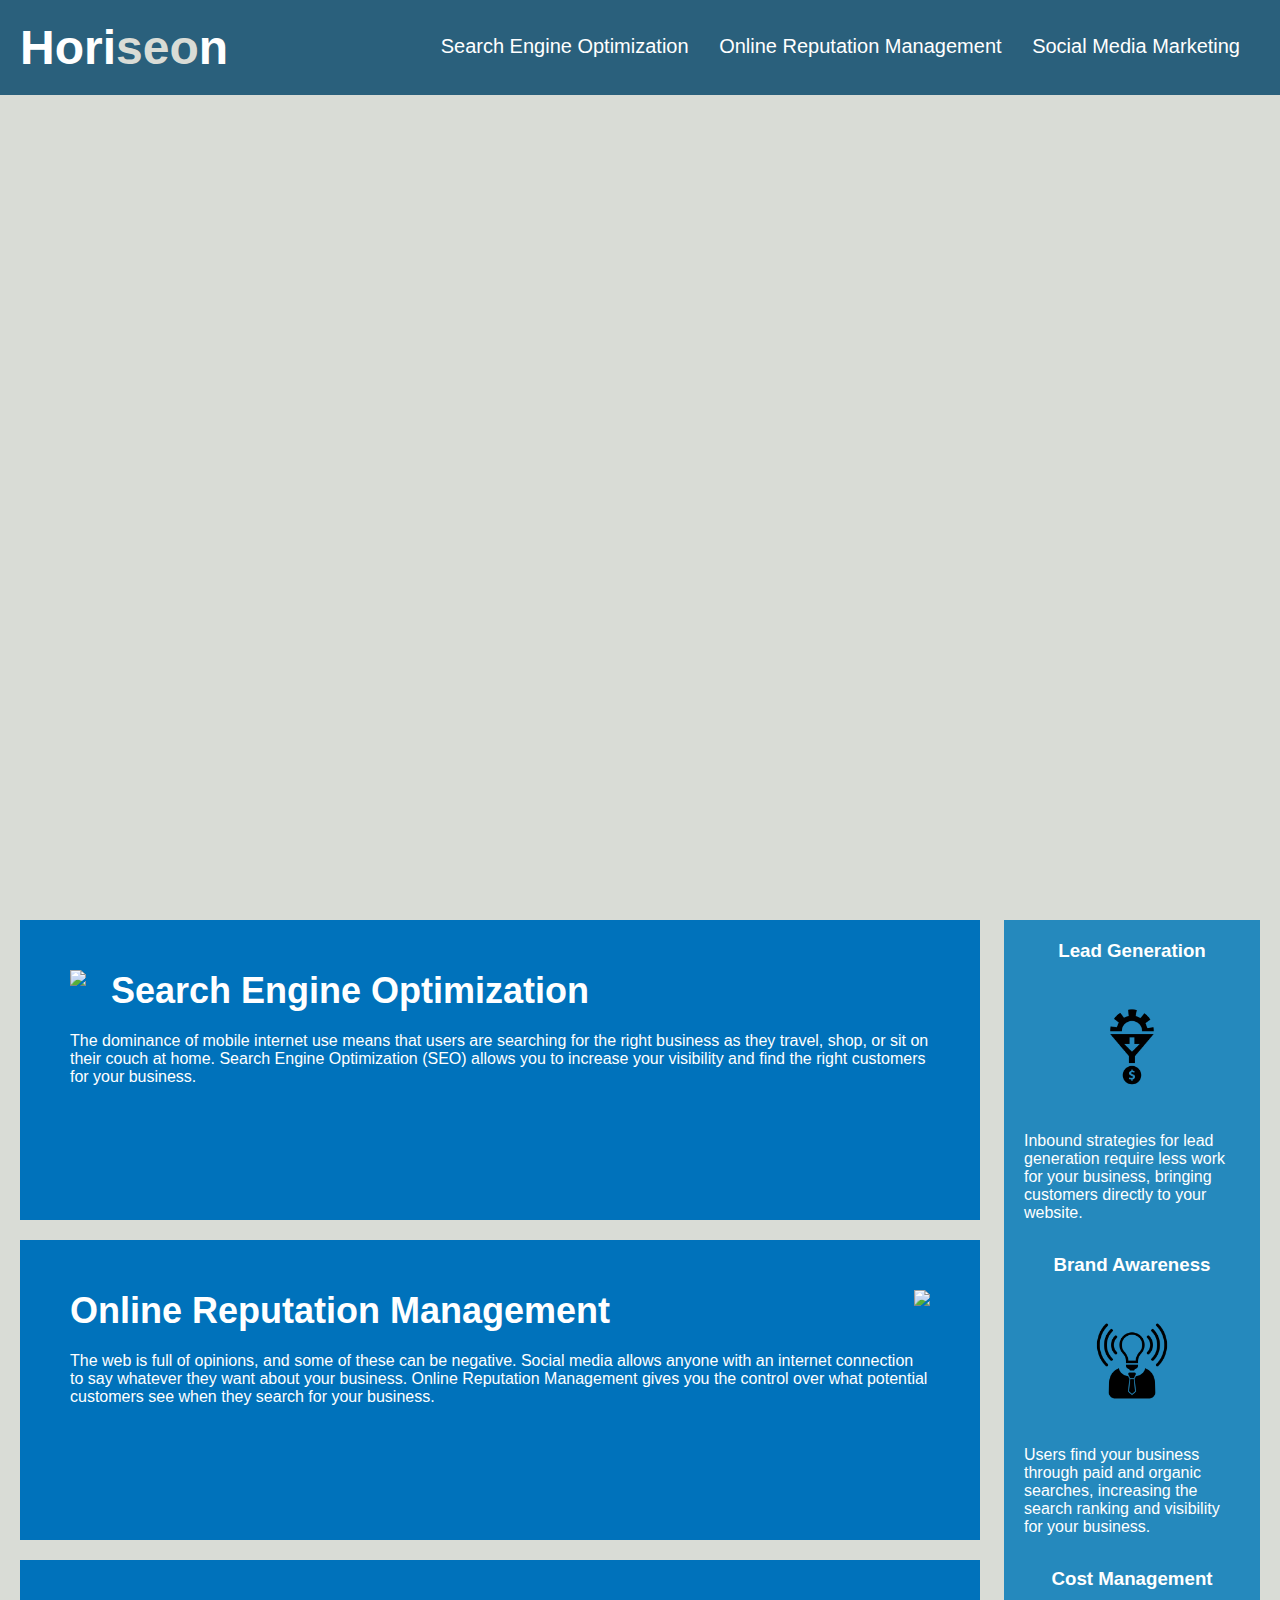
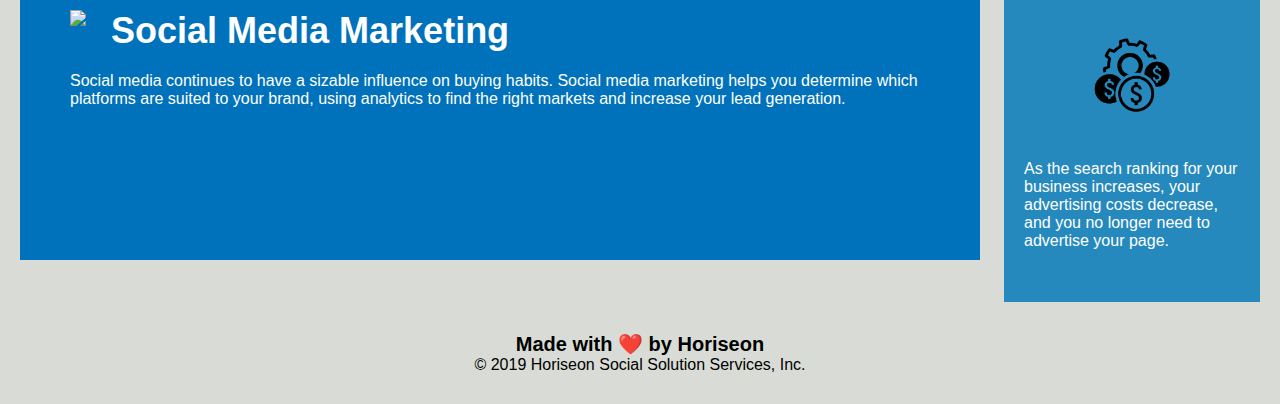
==== Develop/index.html @ f50885b6 "trying" ====
<!DOCTYPE html>
<html lang="en-us">

<head>
    <meta charset="UTF-8" />
    <link rel="stylesheet" href="./assets/css/style.css">
    <title>website</title>
</head>

<body>
    <div class="header">
        <h1>Hori<span class="seo">seo</span>n</h1>
        <div>
            <ul>
                <li>
                    <a href="#search-engine-optimization">Search Engine Optimization</a>
                </li>
                <li>
                    <a href="#online-reputation-management">Online Reputation Management</a>
                </li>
                <li>
                    <a href="#social-media-marketing">Social Media Marketing</a>
                </li>
            </ul>
        </div>
    </div>
    <div class="hero"></div>
    <div class="content">
        <div class="search-engine-optimization">
            <img src="./assets/images/search-engine-optimization.jpg" class="float-left" />
            <h2>Search Engine Optimization</h2>
            <p>
                The dominance of mobile internet use means that users are searching for the right business as they travel, shop, or sit on their couch at home. Search Engine Optimization (SEO) allows you to increase your visibility and find the right customers for your business.
            </p>
        </div>
        <div id="online-reputation-management" class="online-reputation-management">
            <img src="./assets/images/online-reputation-management.jpg" class="float-right" />
            <h2>Online Reputation Management</h2>
            <p>
                The web is full of opinions, and some of these can be negative. Social media allows anyone with an internet connection to say whatever they want about your business. Online Reputation Management gives you the control over what potential customers see when they search for your business.
            </p>
        </div>
        <div id="social-media-marketing" class="social-media-marketing">
            <img src="./assets/images/social-media-marketing.jpg" class="float-left" />
            <h2>Social Media Marketing</h2>
            <p>
                Social media continues to have a sizable influence on buying habits. Social media marketing helps you determine which platforms are suited to your brand, using analytics to find the right markets and increase your lead generation.
            </p>
        </div>
    </div>
    <div class="benefits">
        <div class="benefit-lead">
            <h3>Lead Generation</h3>
            <img src="./assets/images/lead-generation.png" />
            <p>
                Inbound strategies for lead generation require less work for your business, bringing customers directly to your website.
            </p>
        </div>
        <div class="benefit-brand">
            <h3>Brand Awareness</h3>
            <img src="./assets/images/brand-awareness.png" />
            <p>
                Users find your business through paid and organic searches, increasing the search ranking and visibility for your business.
            </p>
        </div>
        <div class="benefit-cost">
            <h3>Cost Management</h3>
            <img src="./assets/images/cost-management.png"></img>
            <p>
                As the search ranking for your business increases, your advertising costs decrease, and you no longer need to advertise your page.
            </p>
        </div>
    </div>
    <div class="footer">
        <h2>Made with ❤️️ by Horiseon</h2>
        <p>
            &copy; 2019 Horiseon Social Solution Services, Inc.
        </p>
    </div>
</body>

</html>
---- Develop/assets/css/style.css ----
* {
    box-sizing: border-box;
    padding: 0;
    margin: 0;
}

body {
    background-color: #d9dcd6;
}

.header {
    padding: 20px;
    font-family: 'Trebuchet MS', 'Lucida Sans Unicode', 'Lucida Grande', 'Lucida Sans', Arial, sans-serif;
    background-color: #2a607c;
    color: #ffffff;
}

.header h1 {
    display: inline-block;
    font-size: 48px;
}

.header h1 .seo {
    color: #d9dcd6;
}

.header div {
    padding-top: 15px;
    margin-right: 20px;
    float: right;
    font-family: 'Gill Sans', 'Gill Sans MT', Calibri, 'Trebuchet MS', sans-serif;
    font-size: 20px;
}

.header div ul {
    list-style-type: none;
}

.header div ul li {
    display: inline-block;
    margin-left: 25px;
}

a {
    color: #ffffff;
    text-decoration: none;
}

p {
    font-size: 16px;
}

.hero {
    height: 800px;
    width: 100%;
    margin-bottom: 25px;
    background-image: url("../images/digital-marketing-meeting.jpg");
    background-size: cover;
    background-position: center;
}

.float-left {
    float: left;
    margin-right: 25px;
}

.float-right {
    float: right;
    margin-left: 25px;
}

.content {
    width: 75%;
    display: inline-block;
    margin-left: 20px;
}

.benefits {
    margin-right: 20px;
    padding: 20px;
    clear: both;
    float: right;
    width: 20%;
    height: 100%;
    font-family: 'Gill Sans', 'Gill Sans MT', Calibri, 'Trebuchet MS', sans-serif;
    background-color: #2589bd;
}

.benefit-lead {
    margin-bottom: 32px;
    color: #ffffff;
}

.benefit-brand {
    margin-bottom: 32px;
    color: #ffffff;
}

.benefit-cost {
    margin-bottom: 32px;
    color: #ffffff;
}

.benefit-lead h3 {
    margin-bottom: 10px;
    text-align: center;
}

.benefit-brand h3 {
    margin-bottom: 10px;
    text-align: center;
}

.benefit-cost h3 {
    margin-bottom: 10px;
    text-align: center;
}

.benefit-lead img {
    display: block;
    margin: 10px auto;
    max-width: 150px;
}

.benefit-brand img {
    display: block;
    margin: 10px auto;
    max-width: 150px;
}

.benefit-cost img {
    display: block;
    margin: 10px auto;
    max-width: 150px;
}

.search-engine-optimization {
    margin-bottom: 20px;
    padding: 50px;
    height: 300px;
    font-family: 'Gill Sans', 'Gill Sans MT', Calibri, 'Trebuchet MS', sans-serif;
    background-color: #0072bb;
    color: #ffffff;
}

.online-reputation-management {
    margin-bottom: 20px;
    padding: 50px;
    height: 300px;
    font-family: 'Gill Sans', 'Gill Sans MT', Calibri, 'Trebuchet MS', sans-serif;
    background-color: #0072bb;
    color: #ffffff;
}

.social-media-marketing {
    margin-bottom: 20px;
    padding: 50px;
    height: 300px;
    font-family: 'Gill Sans', 'Gill Sans MT', Calibri, 'Trebuchet MS', sans-serif;
    background-color: #0072bb;
    color: #ffffff;
}

.search-engine-optimization img {
    max-height: 200px;
}

.online-reputation-management img {
    max-height: 200px;
}

.social-media-marketing img {
    max-height: 200px;
}

.search-engine-optimization h2 {
    margin-bottom: 20px;
    font-size: 36px;
}

.online-reputation-management h2 {
    margin-bottom: 20px;
    font-size: 36px;
}

.social-media-marketing h2 {
    margin-bottom: 20px;
    font-size: 36px;
}

.footer {
    padding: 30px;
    clear: both;
    font-family: 'Trebuchet MS', 'Lucida Sans Unicode', 'Lucida Grande', 'Lucida Sans', Arial, sans-serif;
    text-align: center;
}

.footer h2 {
    font-size: 20px;
}
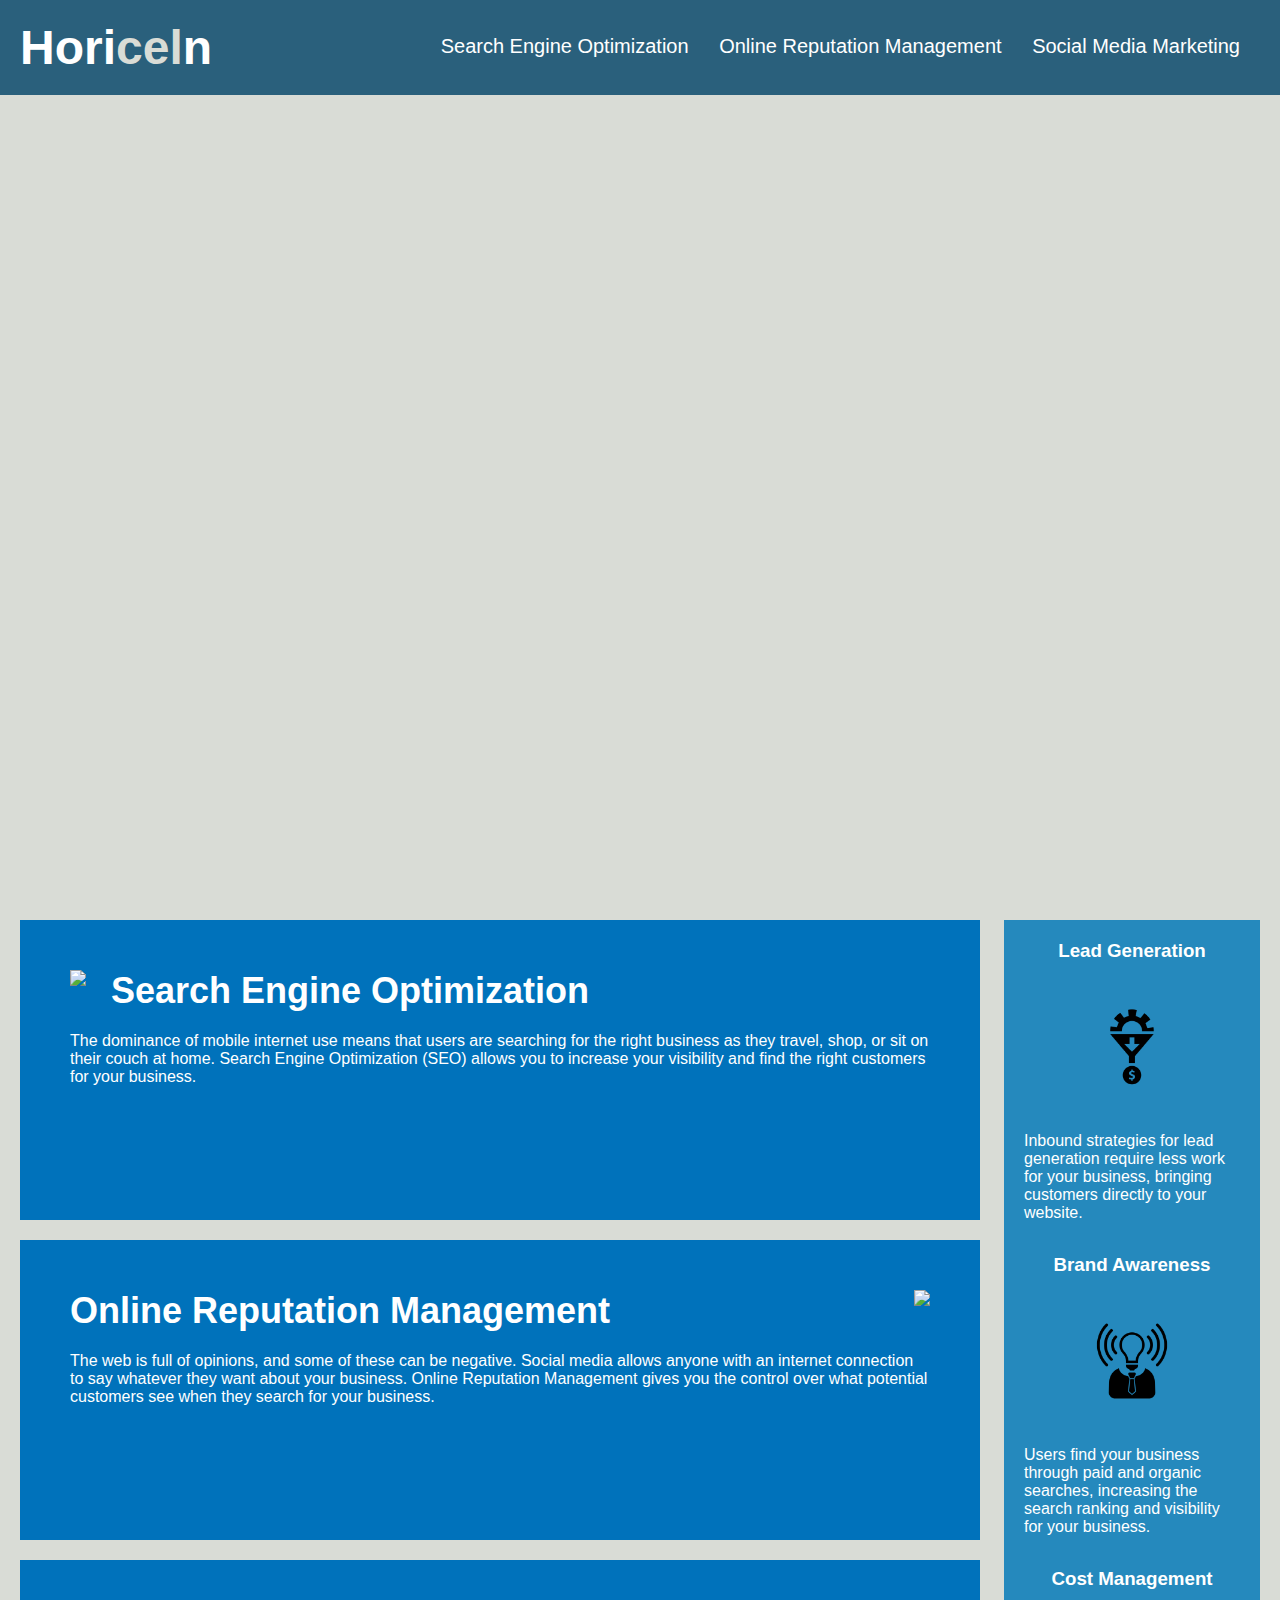
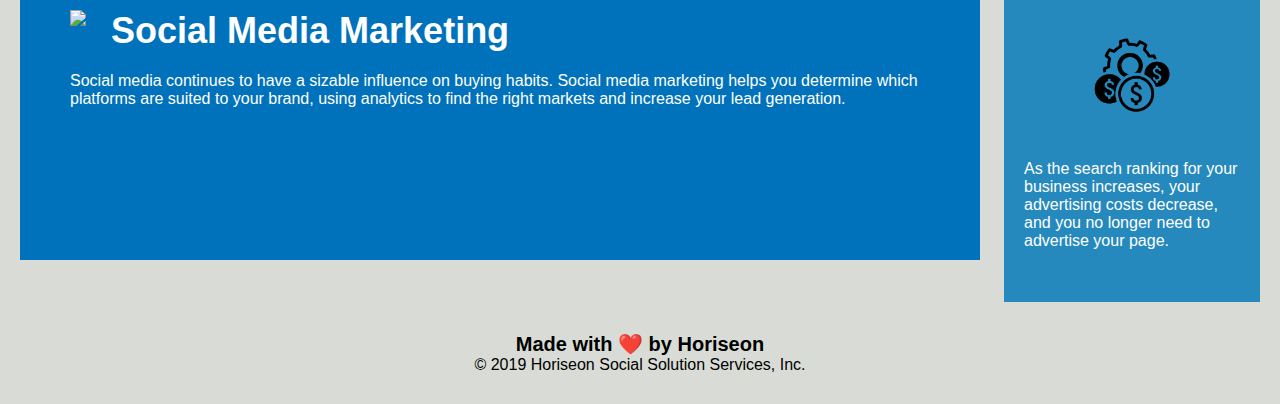
==== commit abaeb8f5: "seo to cel" ====
--- a/Develop/index.html
+++ b/Develop/index.html
@@ -9,7 +9,7 @@
 
 <body>
     <div class="header">
-        <h1>Hori<span class="seo">seo</span>n</h1>
+        <h1>Hori<span class="seo">cel</span>n</h1>
         <div>
             <ul>
                 <li>
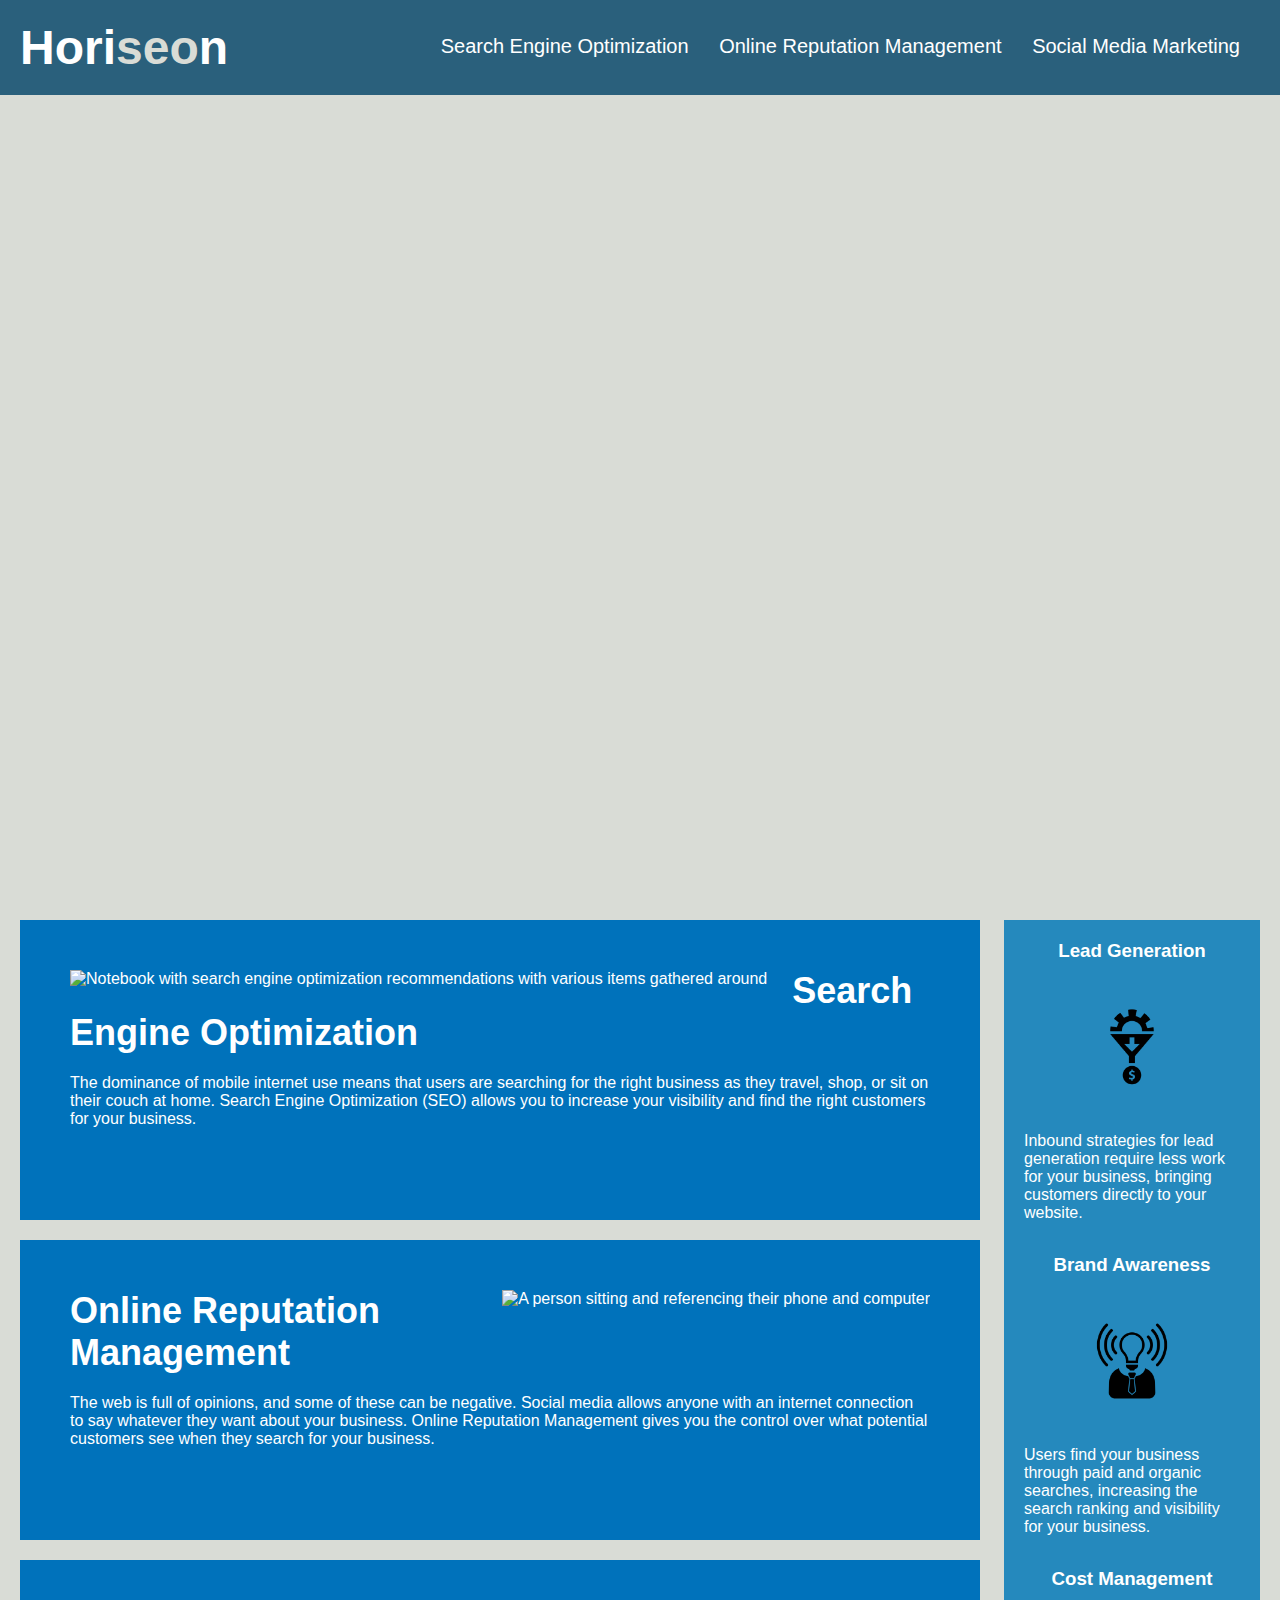
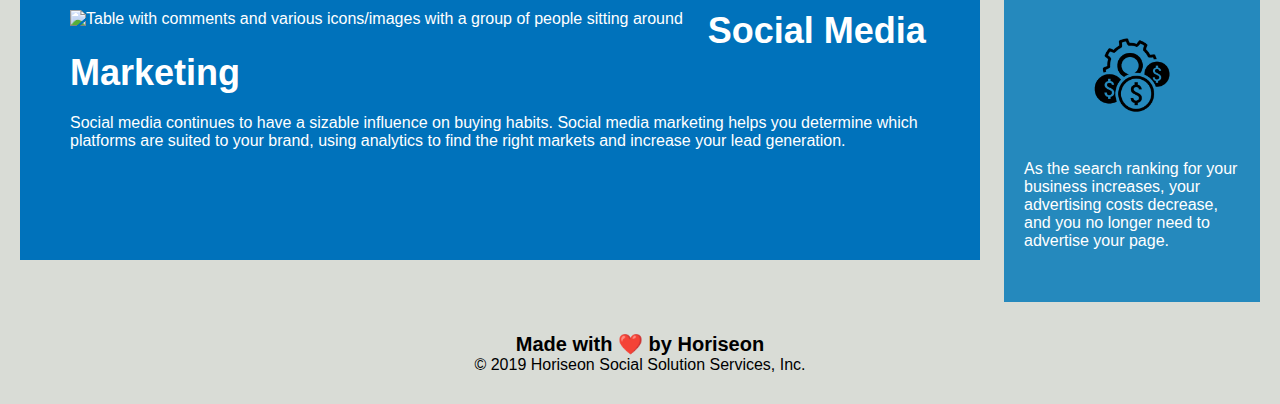
==== commit 91e55f94: "added :root for color, pixel size, and font style; added working id for social media marketing; adde" ====
--- a/Develop/index.html
+++ b/Develop/index.html
@@ -8,10 +8,14 @@
 </head>
 
 <body>
-    <div class="header">
-        <h1>Hori<span class="seo">cel</span>n</h1>
+
+    <header class="header">
+
+        <h1>Hori<span class="seo">seo</span>n</h1>
+
         <div>
             <ul>
+
                 <li>
                     <a href="#search-engine-optimization">Search Engine Optimization</a>
                 </li>
@@ -21,62 +25,92 @@
                 <li>
                     <a href="#social-media-marketing">Social Media Marketing</a>
                 </li>
+
             </ul>
         </div>
-    </div>
+
+    </header>
+
     <div class="hero"></div>
-    <div class="content">
-        <div class="search-engine-optimization">
-            <img src="./assets/images/search-engine-optimization.jpg" class="float-left" />
-            <h2>Search Engine Optimization</h2>
-            <p>
-                The dominance of mobile internet use means that users are searching for the right business as they travel, shop, or sit on their couch at home. Search Engine Optimization (SEO) allows you to increase your visibility and find the right customers for your business.
-            </p>
+    
+    <content class="content">
+
+        <div id="search-engine-optimization" class="search-engine-optimization">
+                <img src="./assets/images/search-engine-optimization.jpg" class="float-left" alt="Notebook with search engine optimization recommendations with various items gathered around"/>
+                <h2>Search Engine Optimization</h2>
+            
+                    <p>
+                    The dominance of mobile internet use means that users are searching for the right business as they travel, shop, or sit on their couch at home. Search Engine Optimization (SEO) allows you to increase your visibility and find the right customers for your business.
+                    </p>
+
         </div>
+        
         <div id="online-reputation-management" class="online-reputation-management">
-            <img src="./assets/images/online-reputation-management.jpg" class="float-right" />
-            <h2>Online Reputation Management</h2>
-            <p>
-                The web is full of opinions, and some of these can be negative. Social media allows anyone with an internet connection to say whatever they want about your business. Online Reputation Management gives you the control over what potential customers see when they search for your business.
-            </p>
+                <img src="./assets/images/online-reputation-management.jpg" class="float-right" alt="A person sitting and referencing their phone and computer"/>
+                <h2>Online Reputation Management</h2>
+
+                    <p>
+                    The web is full of opinions, and some of these can be negative. Social media allows anyone with an internet connection to say whatever they want about your business. Online Reputation Management gives you the control over what potential customers see when they search for your business.
+                    </p>
+
         </div>
+
         <div id="social-media-marketing" class="social-media-marketing">
-            <img src="./assets/images/social-media-marketing.jpg" class="float-left" />
-            <h2>Social Media Marketing</h2>
-            <p>
-                Social media continues to have a sizable influence on buying habits. Social media marketing helps you determine which platforms are suited to your brand, using analytics to find the right markets and increase your lead generation.
-            </p>
+                <img src="./assets/images/social-media-marketing.jpg" class="float-left" alt="Table with comments and various icons/images with a group of people sitting around"/>
+                <h2>Social Media Marketing</h2>
+
+                    <p>
+                    Social media continues to have a sizable influence on buying habits. Social media marketing helps you determine which platforms are suited to your brand, using analytics to find the right markets and increase your lead generation.
+                    </p>
+
         </div>
-    </div>
-    <div class="benefits">
-        <div class="benefit-lead">
+
+    </content>
+
+    <benefit class="benefits">
+
+        <article class="benefit-lead">
+
             <h3>Lead Generation</h3>
-            <img src="./assets/images/lead-generation.png" />
+            <img src="./assets/images/lead-generation.png" alt="e"/>
             <p>
                 Inbound strategies for lead generation require less work for your business, bringing customers directly to your website.
             </p>
-        </div>
-        <div class="benefit-brand">
+
+        </article>
+
+        <article class="benefit-brand">
+
             <h3>Brand Awareness</h3>
-            <img src="./assets/images/brand-awareness.png" />
+            <img src="./assets/images/brand-awareness.png" alt="e"/></img>
             <p>
                 Users find your business through paid and organic searches, increasing the search ranking and visibility for your business.
             </p>
-        </div>
-        <div class="benefit-cost">
+ 
+ 
+        </article>
+
+        <article class="benefit-cost">
+
             <h3>Cost Management</h3>
-            <img src="./assets/images/cost-management.png"></img>
+            <img src="./assets/images/cost-management.png" alt="e"></img>
             <p>
                 As the search ranking for your business increases, your advertising costs decrease, and you no longer need to advertise your page.
             </p>
-        </div>
-    </div>
-    <div class="footer">
+        
+        </article>
+        
+    </benefit>
+
+    <footer class="footer">
         <h2>Made with ❤️️ by Horiseon</h2>
-        <p>
+
+            <p>
             &copy; 2019 Horiseon Social Solution Services, Inc.
-        </p>
-    </div>
+            </p>
+
+    </footer>
+
 </body>
 
 </html>
--- a/Develop/assets/css/style.css
+++ b/Develop/assets/css/style.css
@@ -1,3 +1,9 @@
+:root {
+    --main-color:#ffffff;
+    --main-pixel-size: 20px;
+    --main-font-style: 'Gill Sans', 'Gill Sans MT', Calibri, 'Trebuchet MS', sans-serif;
+}
+
 * {
     box-sizing: border-box;
     padding: 0;
@@ -8,11 +14,12 @@
     background-color: #d9dcd6;
 }
 
+/*header styles*/
 .header {
-    padding: 20px;
+    padding: var(--main-pixel-size);
     font-family: 'Trebuchet MS', 'Lucida Sans Unicode', 'Lucida Grande', 'Lucida Sans', Arial, sans-serif;
     background-color: #2a607c;
-    color: #ffffff;
+    color: var(--main-color);
 }
 
 .header h1 {
@@ -26,10 +33,10 @@
 
 .header div {
     padding-top: 15px;
-    margin-right: 20px;
+    margin-right: var(--main-pixel-size);
     float: right;
-    font-family: 'Gill Sans', 'Gill Sans MT', Calibri, 'Trebuchet MS', sans-serif;
-    font-size: 20px;
+    font-family: var(--main-font-style);
+    font-size: var(--main-pixel-size);
 }
 
 .header div ul {
@@ -40,15 +47,7 @@
     display: inline-block;
     margin-left: 25px;
 }
-
-a {
-    color: #ffffff;
-    text-decoration: none;
-}
-
-p {
-    font-size: 16px;
-}
+/*End Header styles*/
 
 .hero {
     height: 800px;
@@ -59,6 +58,21 @@
     background-position: center;
 }
 
+a {
+    color: var(--main-color);
+    text-decoration: none;
+}
+
+p {
+    font-size: 16px;
+}
+
+.content {
+    width: 75%;
+    display: inline-block;
+    margin-left: var(--main-pixel-size);
+}
+
 .float-left {
     float: left;
     margin-right: 25px;
@@ -69,36 +83,31 @@
     margin-left: 25px;
 }
 
-.content {
-    width: 75%;
-    display: inline-block;
-    margin-left: 20px;
-}
-
+/*Benefits styles*/
 .benefits {
-    margin-right: 20px;
-    padding: 20px;
+    margin-right: var(--main-pixel-size);
+    padding: var(--main-pixel-size);
     clear: both;
     float: right;
     width: 20%;
     height: 100%;
-    font-family: 'Gill Sans', 'Gill Sans MT', Calibri, 'Trebuchet MS', sans-serif;
+    font-family: var(--main-font-style);
     background-color: #2589bd;
 }
 
 .benefit-lead {
     margin-bottom: 32px;
-    color: #ffffff;
+    color: var(--main-color);
 }
 
 .benefit-brand {
     margin-bottom: 32px;
-    color: #ffffff;
+    color: var(--main-color);
 }
 
 .benefit-cost {
     margin-bottom: 32px;
-    color: #ffffff;
+    color: var(--main-color);
 }
 
 .benefit-lead h3 {
@@ -133,32 +142,33 @@
     margin: 10px auto;
     max-width: 150px;
 }
+/*End Benefit styles*/
 
 .search-engine-optimization {
-    margin-bottom: 20px;
+    margin-bottom: var(--main-pixel-size);
     padding: 50px;
     height: 300px;
-    font-family: 'Gill Sans', 'Gill Sans MT', Calibri, 'Trebuchet MS', sans-serif;
+    font-family: var(--main-font-style);
     background-color: #0072bb;
-    color: #ffffff;
+    color: var(--main-color);
 }
 
 .online-reputation-management {
-    margin-bottom: 20px;
+    margin-bottom: var(--main-pixel-size);
     padding: 50px;
     height: 300px;
-    font-family: 'Gill Sans', 'Gill Sans MT', Calibri, 'Trebuchet MS', sans-serif;
+    font-family: var(--main-font-style);
     background-color: #0072bb;
-    color: #ffffff;
+    color: var(--main-color);
 }
 
 .social-media-marketing {
-    margin-bottom: 20px;
+    margin-bottom: var(--main-pixel-size);
     padding: 50px;
     height: 300px;
-    font-family: 'Gill Sans', 'Gill Sans MT', Calibri, 'Trebuchet MS', sans-serif;
+    font-family: var(--main-font-style);
     background-color: #0072bb;
-    color: #ffffff;
+    color: var(--main-color);
 }
 
 .search-engine-optimization img {
@@ -174,17 +184,17 @@
 }
 
 .search-engine-optimization h2 {
-    margin-bottom: 20px;
+    margin-bottom: var(--main-pixel-size);
     font-size: 36px;
 }
 
 .online-reputation-management h2 {
-    margin-bottom: 20px;
+    margin-bottom: var(--main-pixel-size);
     font-size: 36px;
 }
 
 .social-media-marketing h2 {
-    margin-bottom: 20px;
+    margin-bottom: var(--main-pixel-size);
     font-size: 36px;
 }
 
@@ -196,5 +206,5 @@
 }
 
 .footer h2 {
-    font-size: 20px;
-}
+    font-size: var(--main-pixel-size);
+}
